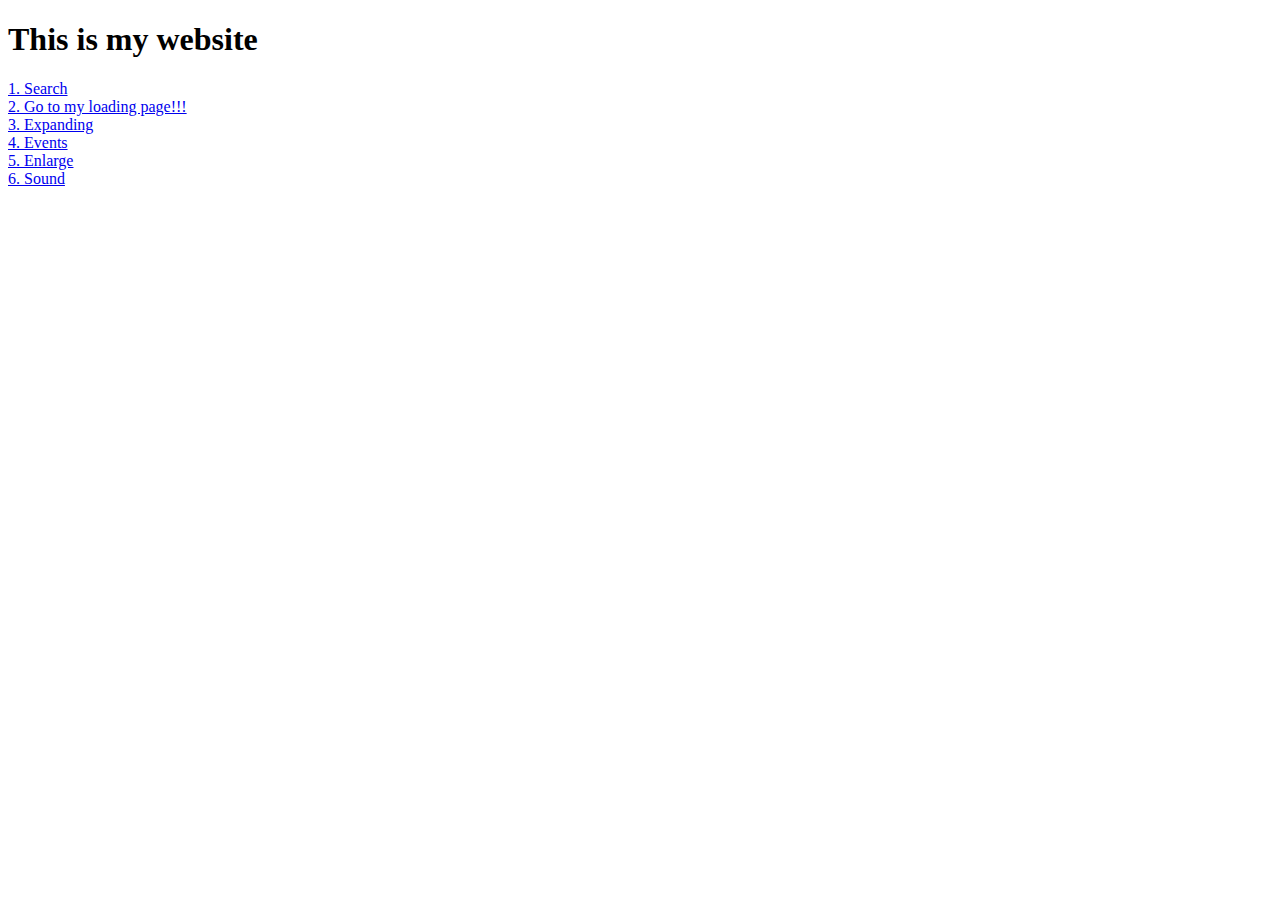
==== index.html @ df43d2d3 "update" ====
<!DOCTYPE html>
<html lang="en">
<head>
    <meta charset="UTF-8">
    <meta name="viewport" content="width=device-width, initial-scale=1.0">
    <title>Home Page</title>
</head>
<body>
<h1>This is my website</h1>
<a href = "search.html">1. Search</a> <br>
<a href = "loading.html">2. Go to my loading page!!!</a> <br>
<a href = "expanding.html">3. Expanding</a> <br>
<a href = "event.html" > 4. Events</a> <br>
<a href = "enlarge.html">5. Enlarge</a> <br>
<a href="sound.html"> 6. Sound </a>
</body>
</html>
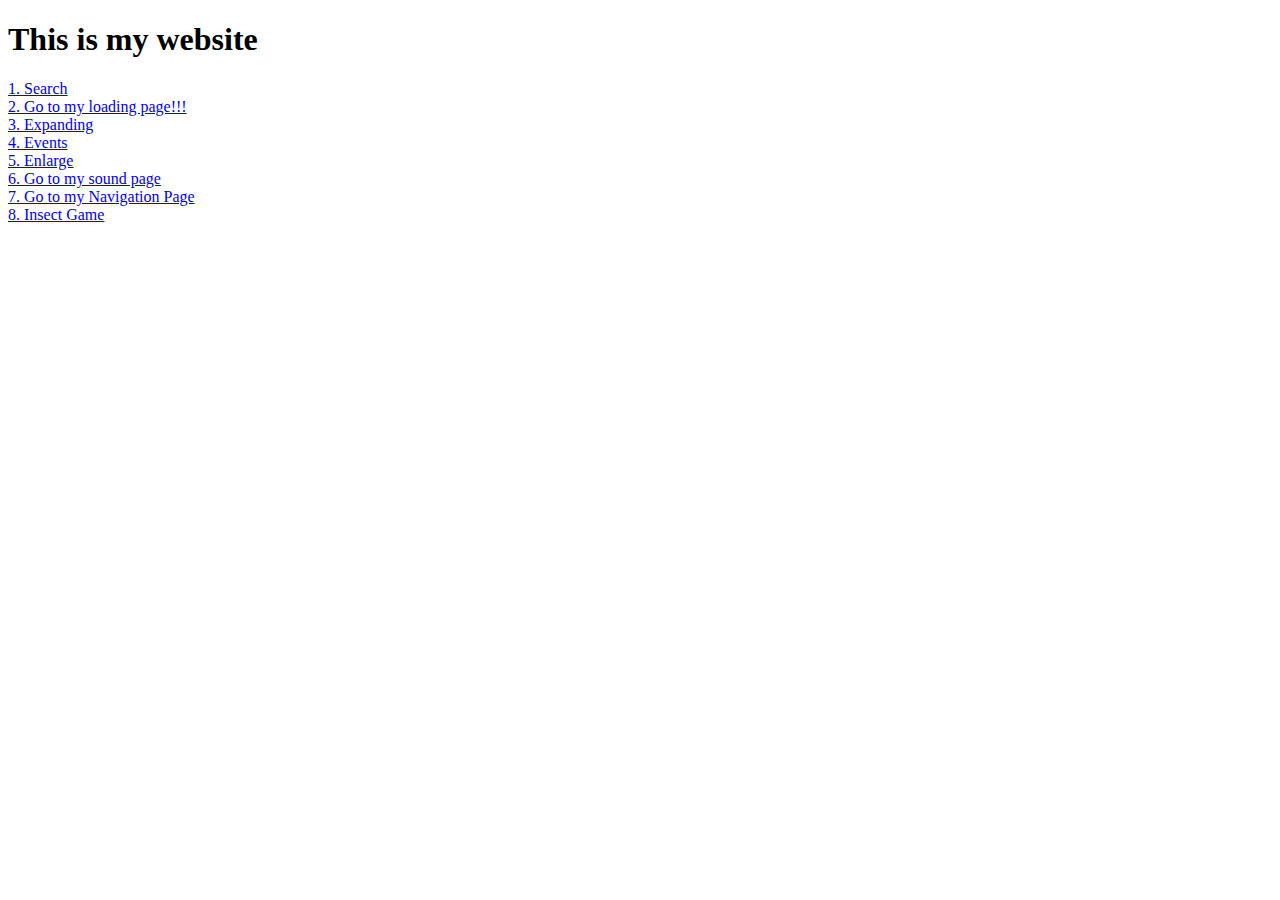
==== commit 3e91695d: "Fri, Mar 21, 2025, 9:52 AM -07:00" ====
--- a/index.html
+++ b/index.html
@@ -12,6 +12,8 @@
 <a href = "expanding.html">3. Expanding</a> <br>
 <a href = "event.html" > 4. Events</a> <br>
 <a href = "enlarge.html">5. Enlarge</a> <br>
-<a href="sound.html"> 6. Sound </a>
+<a href="sound.html"> 6. Go to my sound page </a> <br>
+<a href="nav.html"> 7. Go to my Navigation Page</a> <br>
+<a href="insect.html"> 8. Insect Game </a>
 </body>
 </html>
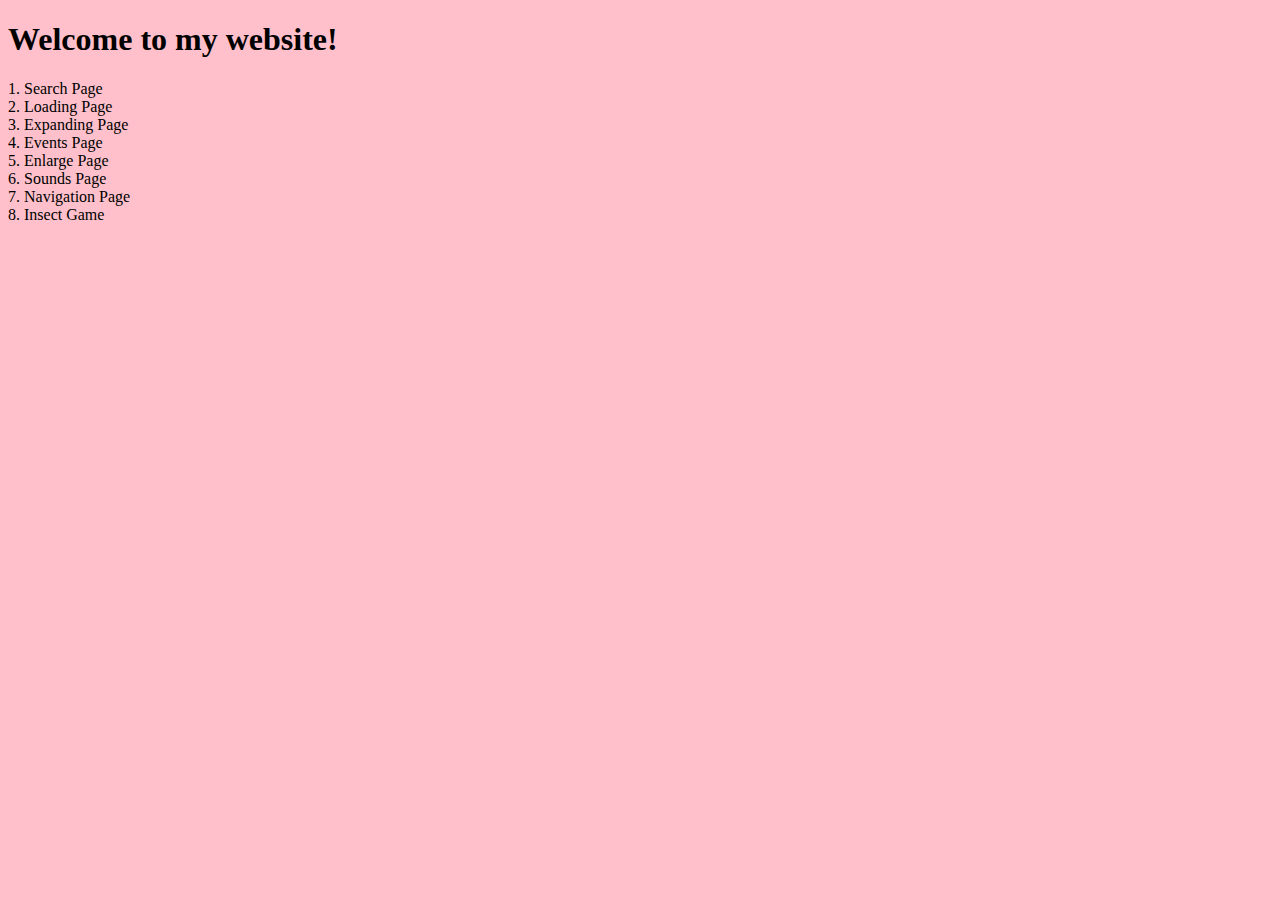
==== commit 53fe8602: "retitles" ====
--- a/index.html
+++ b/index.html
@@ -4,16 +4,19 @@
     <meta charset="UTF-8">
     <meta name="viewport" content="width=device-width, initial-scale=1.0">
     <title>Home Page</title>
+    <link rel="stylesheet" href="css/index.css">
 </head>
 <body>
-<h1>This is my website</h1>
-<a href = "search.html">1. Search</a> <br>
-<a href = "loading.html">2. Go to my loading page!!!</a> <br>
-<a href = "expanding.html">3. Expanding</a> <br>
-<a href = "event.html" > 4. Events</a> <br>
-<a href = "enlarge.html">5. Enlarge</a> <br>
-<a href="sound.html"> 6. Go to my sound page </a> <br>
-<a href="nav.html"> 7. Go to my Navigation Page</a> <br>
+<h1>Welcome to my website!</h1>
+<a href = "search.html">1. Search Page</a> <br>
+<a href = "loading.html">2. Loading Page</a> <br>
+<a href = "expanding.html">3. Expanding Page</a> <br>
+<a href = "event.html" > 4. Events Page</a> <br>
+<a href = "enlarge.html">5. Enlarge Page</a> <br>
+<a href="sound.html"> 6. Sounds Page</a> <br>
+<a href="nav.html"> 7. Navigation Page</a> <br>
 <a href="insect.html"> 8. Insect Game </a>
 </body>
 </html>
+
+<script src = "js/index/.js"></script>
--- a/css/index.css
+++ b/css/index.css
@@ -0,0 +1,14 @@
+@import url('https://fonts.googleapis.com/css2?family=Lobster+Two:ital,wght@0,400;0,700;1,400;1,700&family=Poppins:ital,wght@0,100;0,200;0,300;0,400;0,500;0,600;0,700;0,800;0,900;1,100;1,200;1,300;1,400;1,500;1,600;1,700;1,800;1,900&family=Press+Start+2P&display=swap');
+* {
+    box-sizing: border-box;
+}
+
+body {
+    background-color: Pink;
+}
+
+a {
+    text-decoration: none;
+    color: black;
+
+}
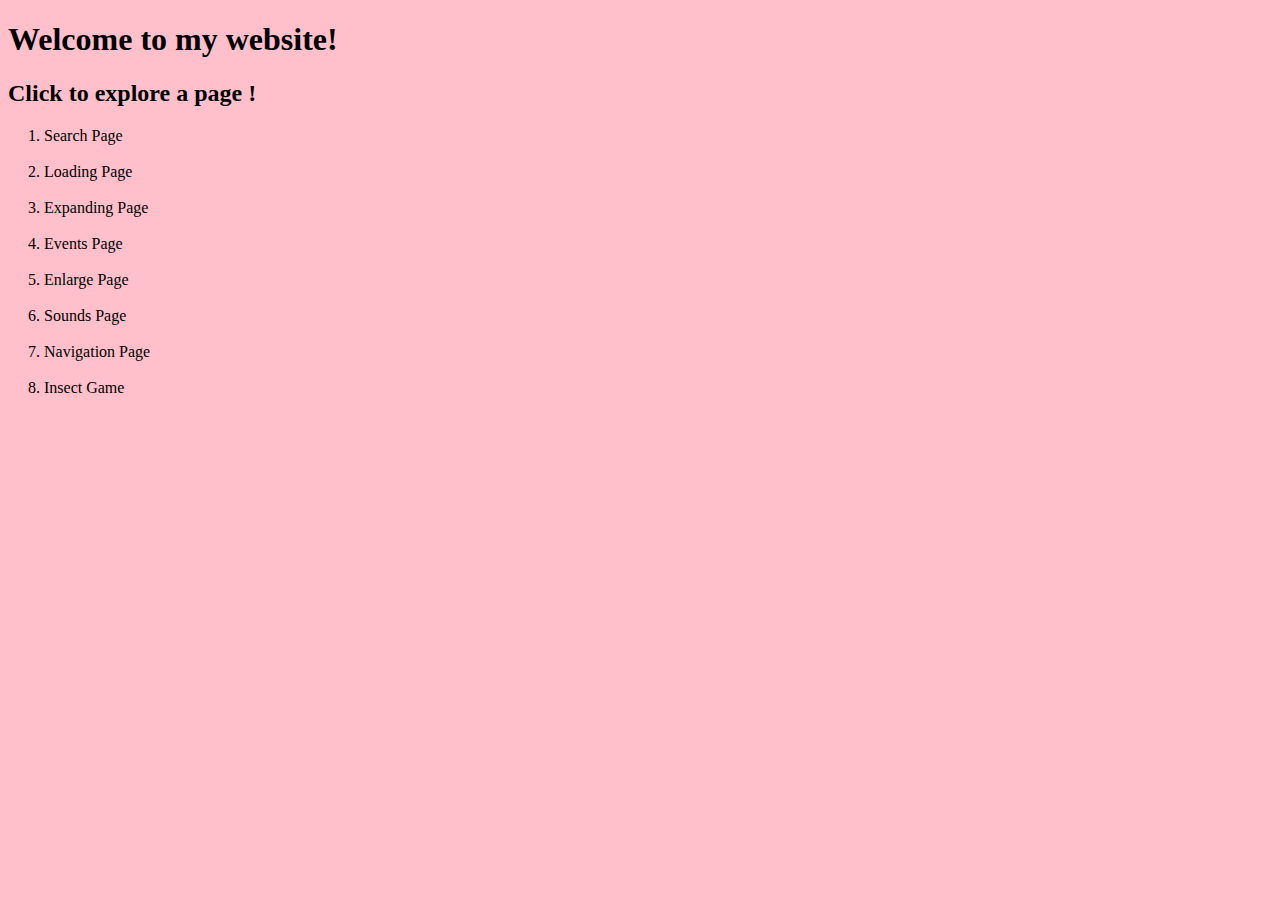
==== commit b6e5e44a: "Mon, Mar 31, 2025, 8:53 AM -07:00" ====
--- a/index.html
+++ b/index.html
@@ -8,13 +8,14 @@
 </head>
 <body>
 <h1>Welcome to my website!</h1>
-<a href = "search.html">1. Search Page</a> <br>
-<a href = "loading.html">2. Loading Page</a> <br>
-<a href = "expanding.html">3. Expanding Page</a> <br>
-<a href = "event.html" > 4. Events Page</a> <br>
-<a href = "enlarge.html">5. Enlarge Page</a> <br>
-<a href="sound.html"> 6. Sounds Page</a> <br>
-<a href="nav.html"> 7. Navigation Page</a> <br>
+<h2>Click to explore a page !</h2>
+<a href = "search.html">1. Search Page</a> <br> <br>
+<a href = "loading.html">2. Loading Page</a> <br> <br>
+<a href = "expanding.html">3. Expanding Page</a> <br> <br>
+<a href = "event.html" > 4. Events Page</a> <br> <br>
+<a href = "enlarge.html">5. Enlarge Page</a> <br> <br>
+<a href="sound.html"> 6. Sounds Page</a> <br> <br>
+<a href="nav.html"> 7. Navigation Page</a> <br> <br>
 <a href="insect.html"> 8. Insect Game </a>
 </body>
 </html>
--- a/css/index.css
+++ b/css/index.css
@@ -10,5 +10,5 @@
 a {
     text-decoration: none;
     color: black;
-
+    margin: 20px;
 }
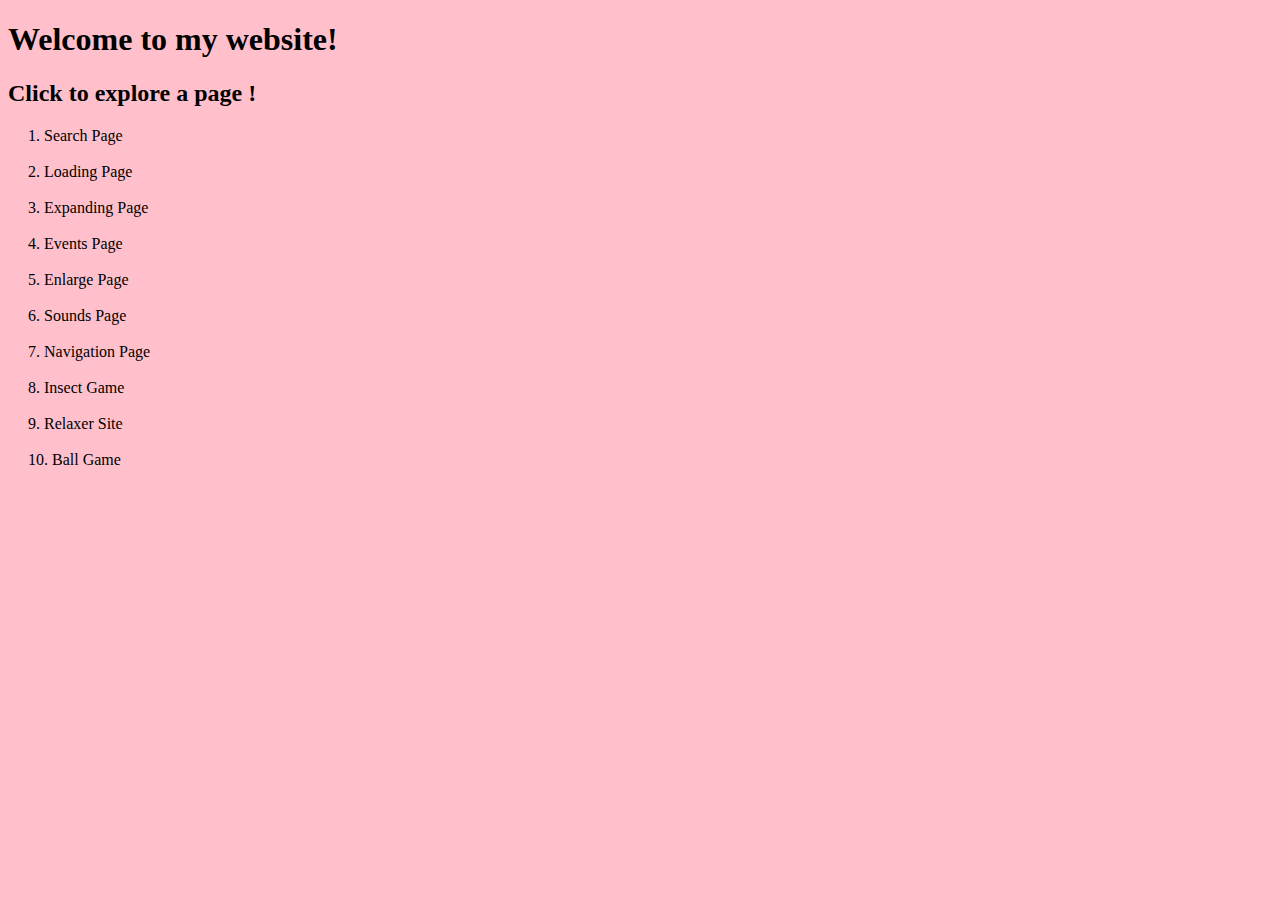
==== commit 62ca73d6: "update titles" ====
--- a/index.html
+++ b/index.html
@@ -16,7 +16,9 @@
 <a href = "enlarge.html">5. Enlarge Page</a> <br> <br>
 <a href="sound.html"> 6. Sounds Page</a> <br> <br>
 <a href="nav.html"> 7. Navigation Page</a> <br> <br>
-<a href="insect.html"> 8. Insect Game </a>
+<a href="insect.html"> 8. Insect Game</a> <br> <br>
+<a href="relaxer.html"> 9. Relaxer Site</a> <br> <br>
+<a href="ball.html"> 10. Ball Game</a> <br> <br>
 </body>
 </html>
 
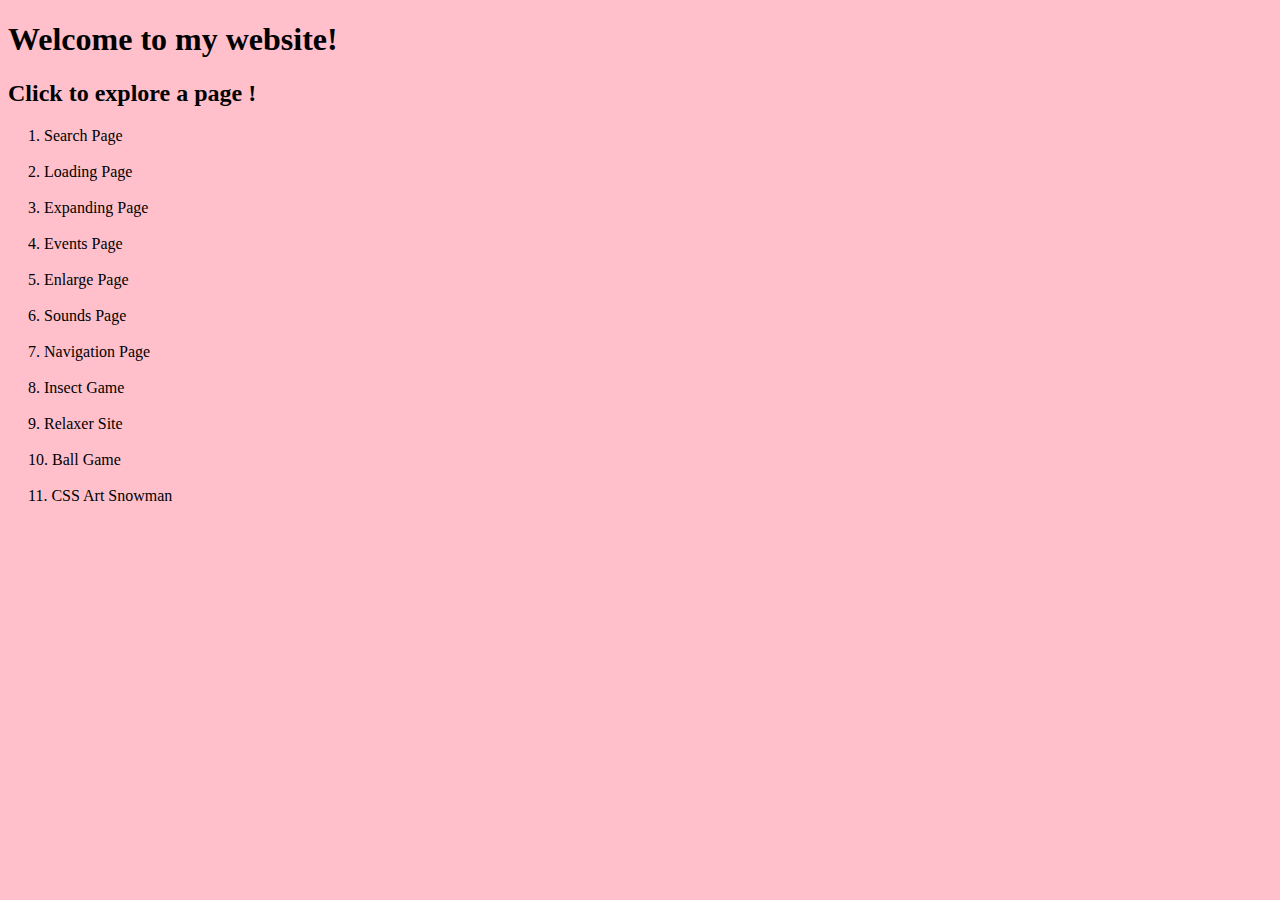
==== commit ea953989: "Wed, Apr 9, 2025, 8:57 AM -07:00" ====
--- a/index.html
+++ b/index.html
@@ -19,6 +19,7 @@
 <a href="insect.html"> 8. Insect Game</a> <br> <br>
 <a href="relaxer.html"> 9. Relaxer Site</a> <br> <br>
 <a href="ball.html"> 10. Ball Game</a> <br> <br>
+<a href="art.html"> 11. CSS Art Snowman</a> <br> <br>
 </body>
 </html>
 
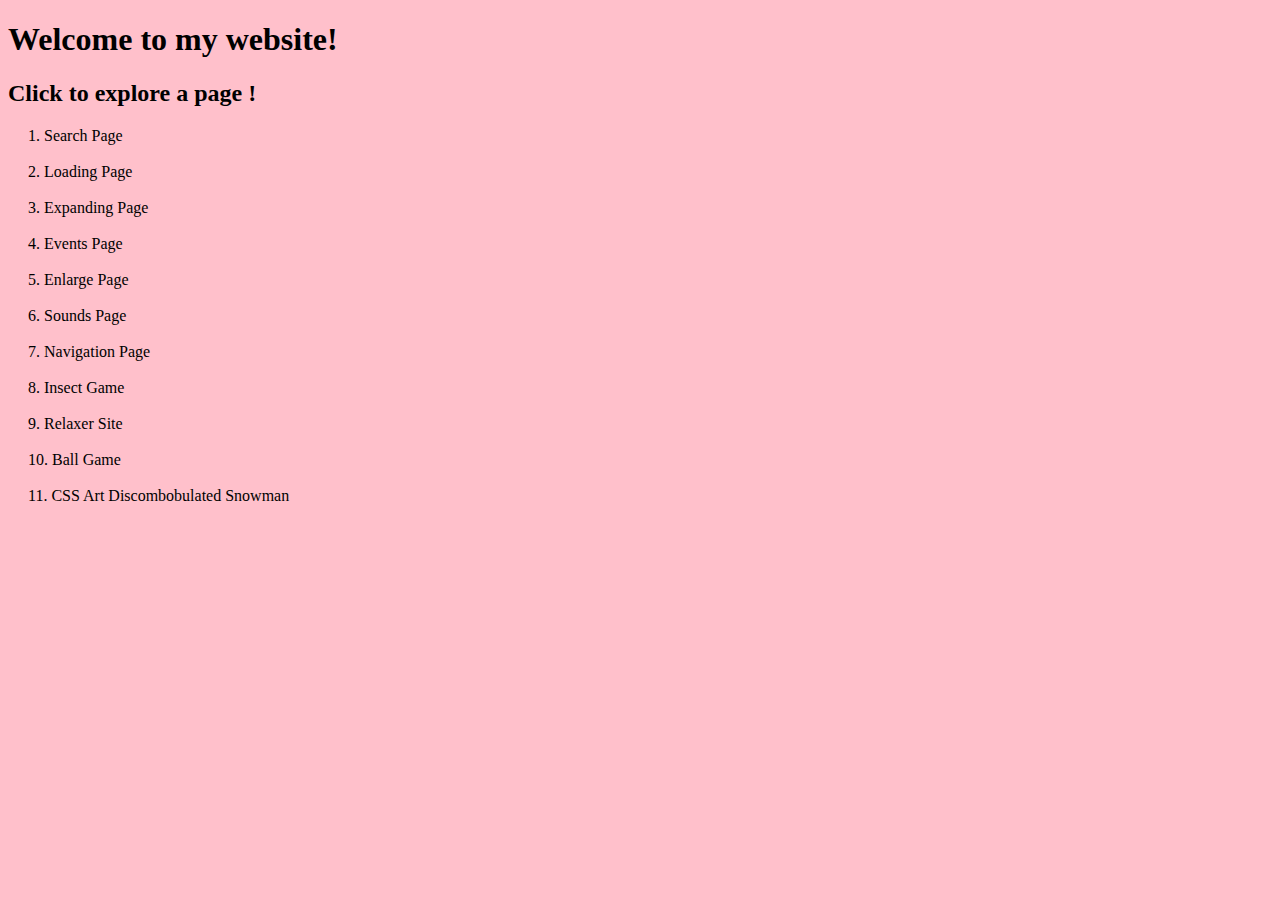
==== commit 702bfc4e: "name" ====
--- a/index.html
+++ b/index.html
@@ -19,7 +19,7 @@
 <a href="insect.html"> 8. Insect Game</a> <br> <br>
 <a href="relaxer.html"> 9. Relaxer Site</a> <br> <br>
 <a href="ball.html"> 10. Ball Game</a> <br> <br>
-<a href="art.html"> 11. CSS Art Snowman</a> <br> <br>
+<a href="art.html"> 11. CSS Art Discombobulated Snowman</a> <br> <br>
 </body>
 </html>
 
